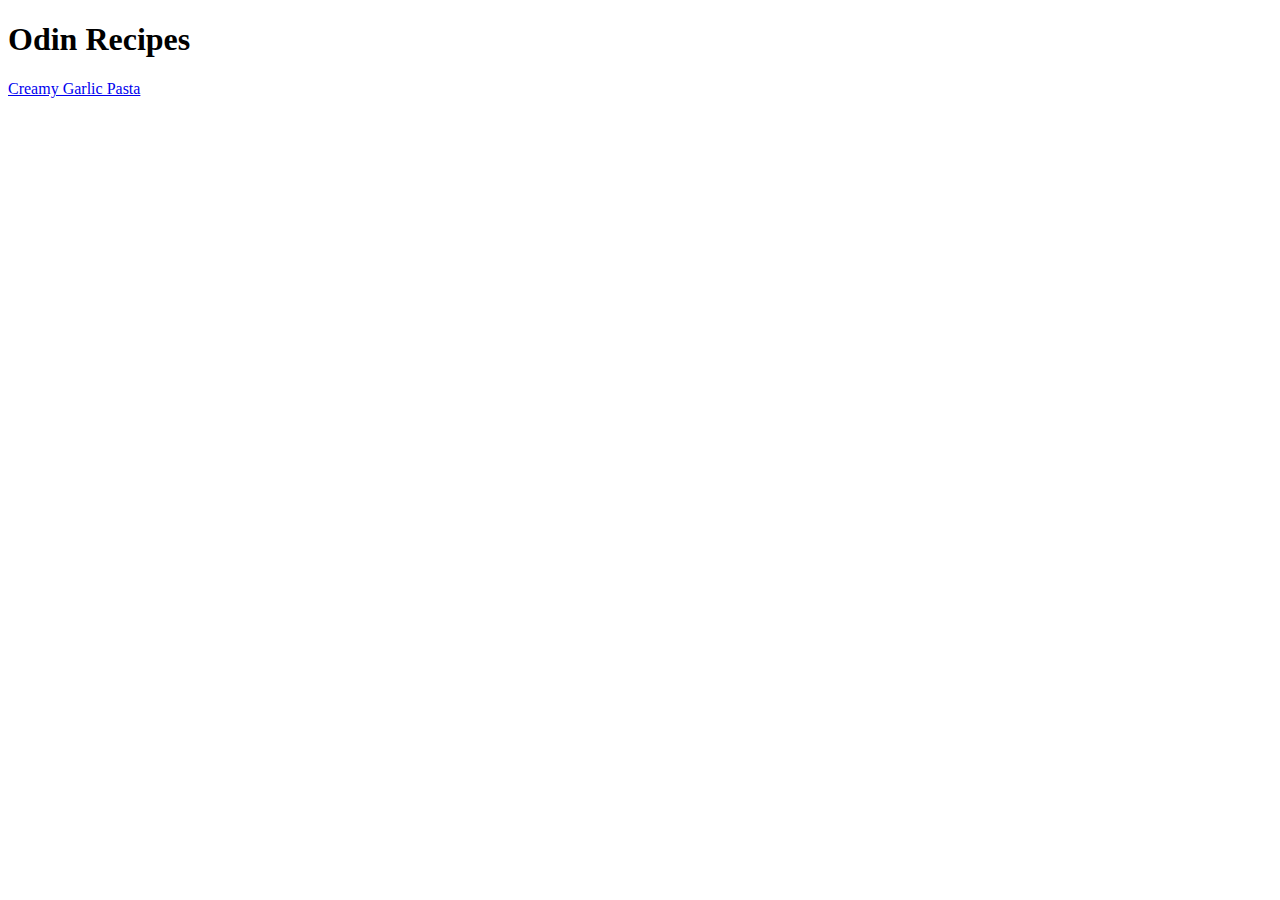
==== index.html @ 2c8abb72 "Add odin-recipes site index.html and pasta.html" ====
<!DOCTYPE html>

<html lang="en">
    <head>
        <meta charset="utf-8">
        <title>Odin Recipes</title>
    </head>

    <body>
        <h1>Odin Recipes</h1>
        <a href="recipes/pasta.html">Creamy Garlic Pasta</a>
    </body>
</html>
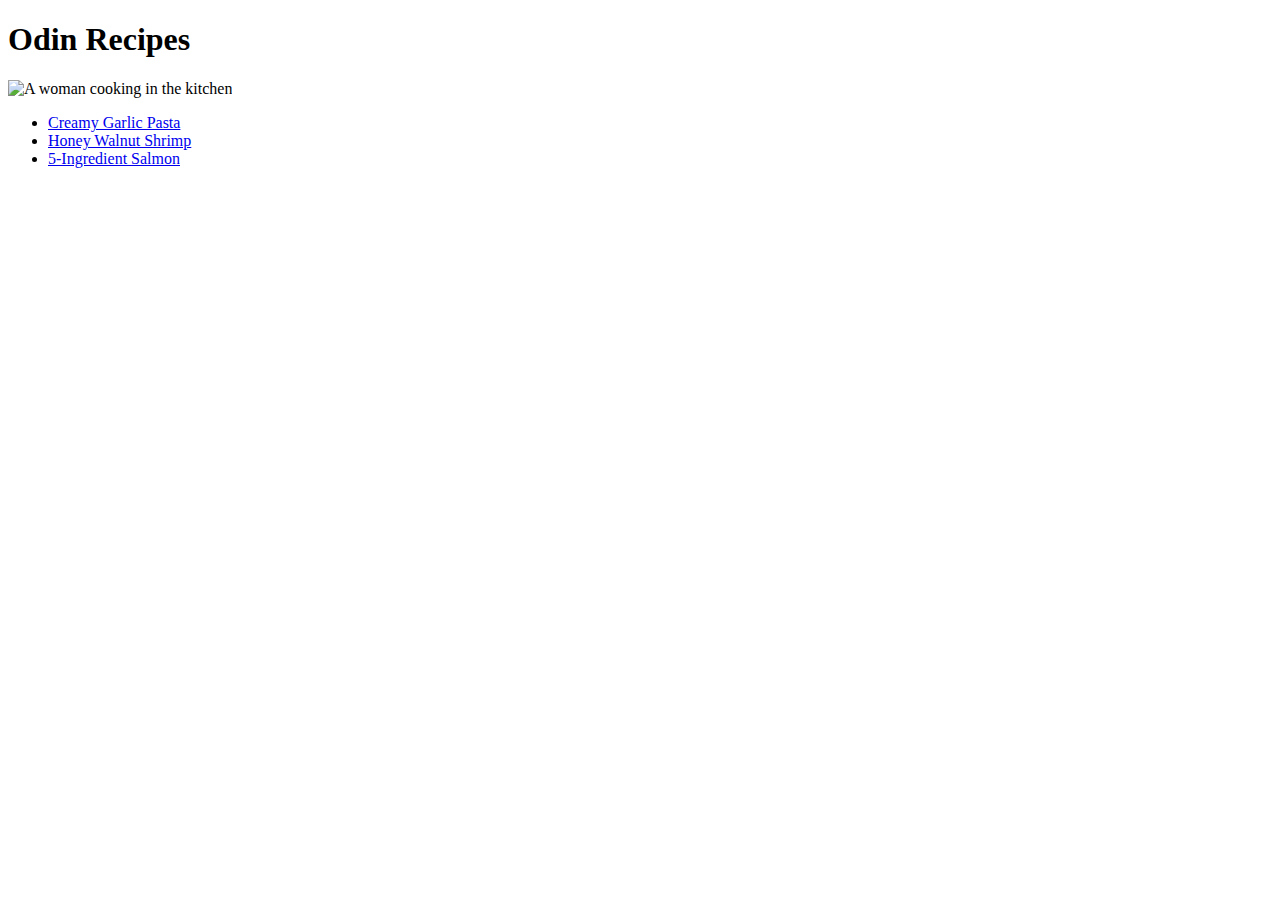
==== commit 23f55745: "Edit index.html, add titles, and add salmon.html" ====
--- a/index.html
+++ b/index.html
@@ -8,6 +8,12 @@
 
     <body>
         <h1>Odin Recipes</h1>
-        <a href="recipes/pasta.html">Creamy Garlic Pasta</a>
+
+        <img src="https://food.fnr.sndimg.com/content/dam/images/food/fullset/2013/10/7/1/fnd_Home-Cook-Casting_s4x3.jpg.rend.hgtvcom.616.462.suffix/1383793448440.jpeg" alt="A woman cooking in the kitchen">
+        <ul>
+            <li><a href="recipes/pasta.html">Creamy Garlic Pasta</a></li>
+            <li><a href="recipes/walnutshrimp.html">Honey Walnut Shrimp</a></li>
+            <li><a href="recipes/salmon.html">5-Ingredient Salmon</a></li>
+        </ul>
     </body>
 </html>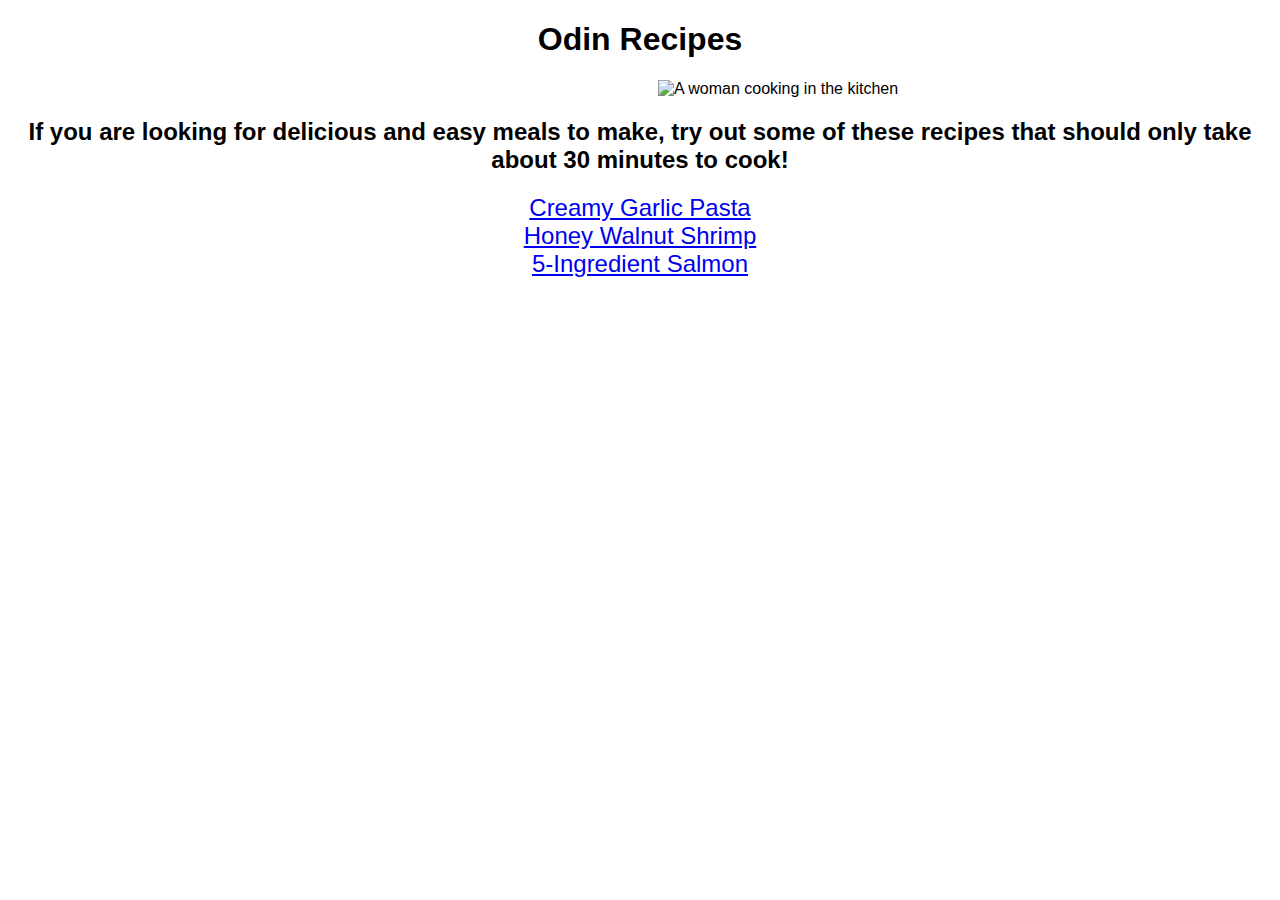
==== commit c4fbab76: "Add recipe website pages and styles" ====
--- a/index.html
+++ b/index.html
@@ -4,16 +4,26 @@
     <head>
         <meta charset="utf-8">
         <title>Odin Recipes</title>
+
+        <link href="styles.css" rel="stylesheet">
     </head>
 
     <body>
         <h1>Odin Recipes</h1>
+        
+        <div class="img">
+            <img src="https://food.fnr.sndimg.com/content/dam/images/food/fullset/2013/10/7/1/fnd_Home-Cook-Casting_s4x3.jpg.rend.hgtvcom.616.462.suffix/1383793448440.jpeg" alt="A woman cooking in the kitchen">
+        </div>
+        <h2>If you are looking for delicious and easy meals to make, try out some of these recipes that should only take about 30 minutes to cook!</h2>
 
-        <img src="https://food.fnr.sndimg.com/content/dam/images/food/fullset/2013/10/7/1/fnd_Home-Cook-Casting_s4x3.jpg.rend.hgtvcom.616.462.suffix/1383793448440.jpeg" alt="A woman cooking in the kitchen">
-        <ul>
-            <li><a href="recipes/pasta.html">Creamy Garlic Pasta</a></li>
-            <li><a href="recipes/walnutshrimp.html">Honey Walnut Shrimp</a></li>
-            <li><a href="recipes/salmon.html">5-Ingredient Salmon</a></li>
-        </ul>
+        <nav class="navigation">
+            <ul>
+                <li><a href="recipes/pasta.html">Creamy Garlic Pasta</a></li>
+                <li><a href="recipes/walnutshrimp.html">Honey Walnut Shrimp</a></li>
+                <li><a href="recipes/salmon.html">5-Ingredient Salmon</a></li>
+            </ul>
+        </nav>
+
+        
     </body>
 </html>--- a/styles.css
+++ b/styles.css
@@ -0,0 +1,32 @@
+/*styles.css*/
+
+h1 {
+    color: black;
+    font-family: sans-serif;
+    text-align: center
+
+}
+
+body {
+    color: black;
+    background-image: url(https://images.creativemarket.com/0.1.0/ps/9330711/1820/1213/m1/fpnw/wm1/wpq5rjbvkl3mvffb6kq95dc6cgozr3d61atoweeyzhd5dte9ronhun23iqbz2a1m-.jpg?1604347264&s=85b5a47a9db949752811c6d6cdd16a55);
+    background-size: cover;
+    font-family: sans-serif;
+}
+
+h2 {
+    text-align: center;
+}
+.navigation ul {
+    margin: 0;
+    padding: 0;
+    text-align: center;
+    color: black;
+    font-size: 24px;
+}
+
+img {
+    margin-left: 650px;
+}
+
+
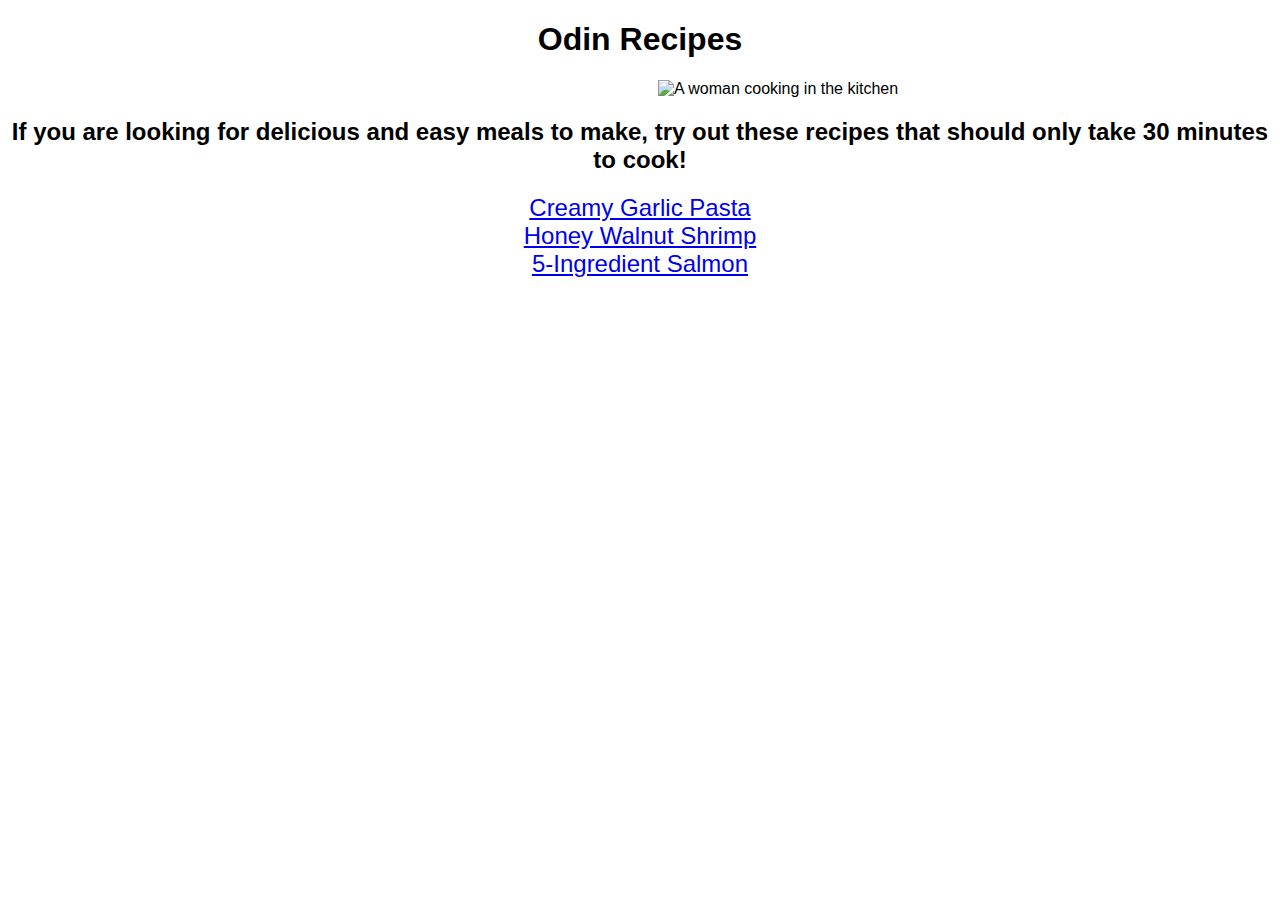
==== commit d48de5ea: "Edit text for h2 to make more concise" ====
--- a/index.html
+++ b/index.html
@@ -14,7 +14,7 @@
         <div class="img">
             <img src="https://food.fnr.sndimg.com/content/dam/images/food/fullset/2013/10/7/1/fnd_Home-Cook-Casting_s4x3.jpg.rend.hgtvcom.616.462.suffix/1383793448440.jpeg" alt="A woman cooking in the kitchen">
         </div>
-        <h2>If you are looking for delicious and easy meals to make, try out some of these recipes that should only take about 30 minutes to cook!</h2>
+        <h2>If you are looking for delicious and easy meals to make, try out these recipes that should only take 30 minutes to cook!</h2>
 
         <nav class="navigation">
             <ul>
